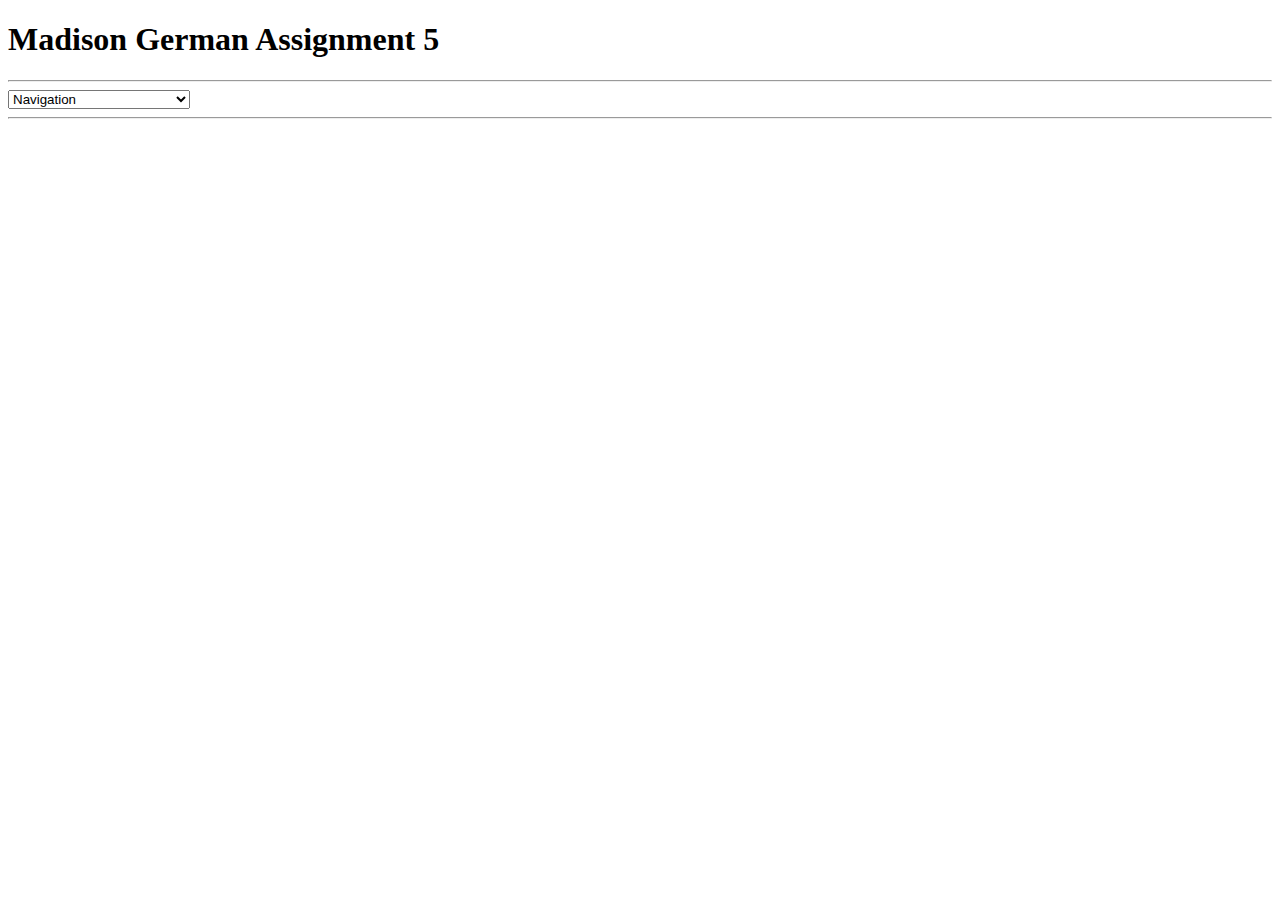
==== Assignment 5/index.html @ 4d188fdd "Added files via upload" ====
<!DOCTYPE html>

<html>
<head>
    <title>Madison German Assignment 5</title>
    <link rel="stylesheet" type="text/css" href="Styles/Assignment5.css" />
    <script src="JavaScript/Assignment5.js"></script>
</head>

<body>
    <section id="title">
        <h1>Madison German Assignment 5</h1>
        <hr>
            <select onchange="MenuChoice()" id="menu">
                <option>Navigation</option>
                <option>Customer Information</option>
                <option>Customer's Order History</option>
                <option>Customer's Current Orders</option>
            </select>
        <hr>
    </section>
    
    <section id="section1" class="section1">
        <h2>Customer Information</h2>
        <button onclick= "GetInformation()" id ="info">Get Customer Information</button>
        <br>
        <br>
        <label id = "customerdisplay">Customer's information will display here: </label>
        <br>
        <hr>
    </section>
    
    <section id="section2" class="section2">
        <h3>Customer's Order History</h3>
        <hr>
        <label>Please enter a Customer ID: </label>
        <input type="text" id="customerid">
        <br>
        <br>
        <button onclick="GetOrderHistory()" id="previousorders">Get Customer Order History</button>
        <br>
        <br>
        <label id = "previousordersdisplay">Customer's previous orders will display here:</label>
        <hr>
    </section>
    
    <section id="section3" class="section3">
        <h4>Customer's Current Orders</h4>
        <hr>
        <label>Please enter a Customer ID: </label>
        <input type= "text" id="anothercustomerid">
        <br>
        <br>
        <button onclick= "GetCurrentOrder()" id= "currentorders">Get Current Orders</button>
        <br>
        <br>
        <label id = "currentordersdisplay">Customer's current orders will display here:</label>
        <br>
        <hr>
    </section>
        
</body>
</html>
---- Assignment 5/Styles/Assignment5.css ----
#orderdisplay {background-color: #FFFFCC; }

section.section1 {background-color:skyblue; visibility:hidden; position: fixed; width: 600px;}

section.section2 {background-color:gold; visibility:hidden; position: fixed; width: 600px;}

section.section3 {background-color:skyblue; visibility:hidden; position: fixed; width: 600px;}

td {border: solid black 1pt;}

tr {border: solid black 1pt;}

th {border: solid black 1pt;}

table {border: 1px solid black;}
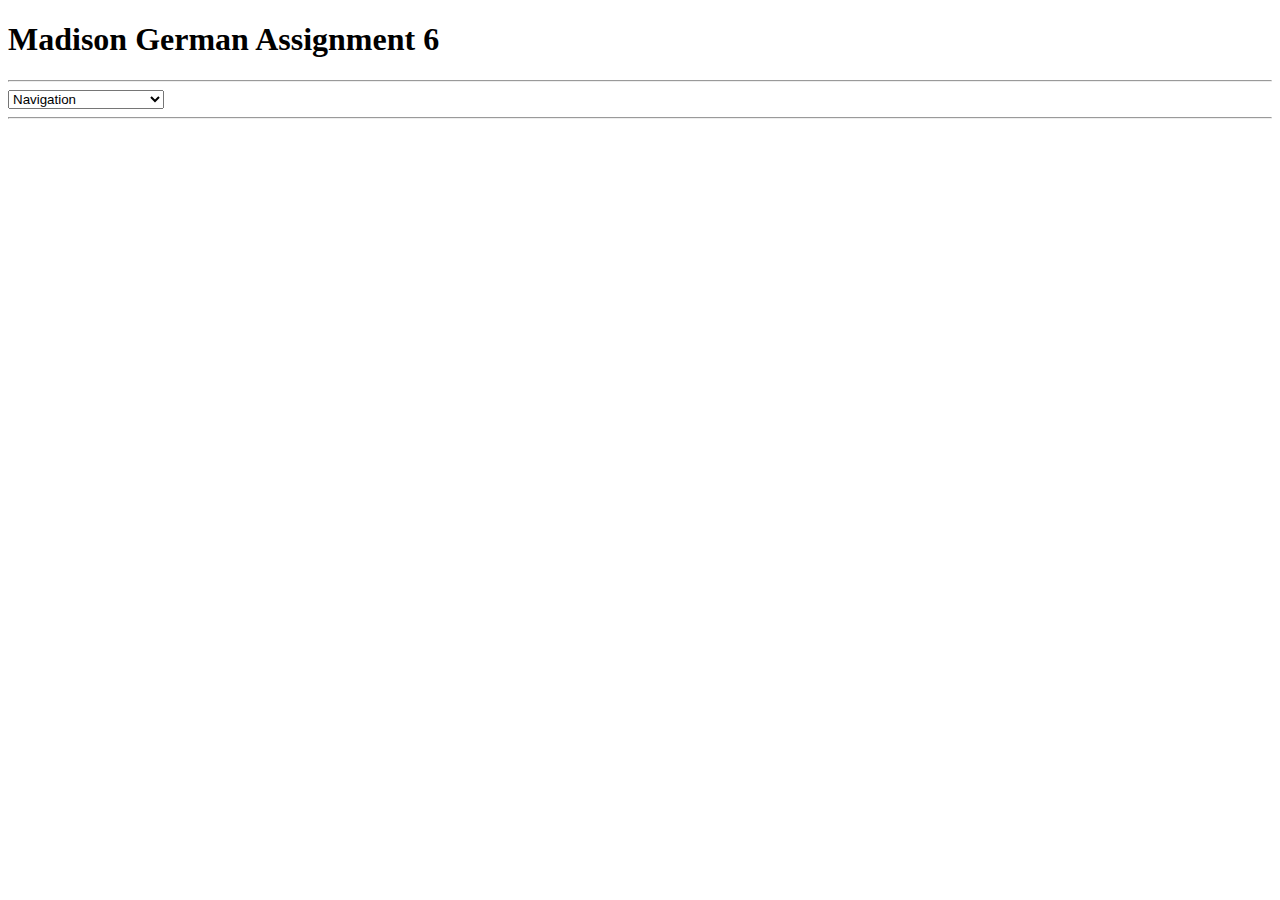
==== commit 0c35c382: "Added files via upload" ====
--- a/Assignment 5/index.html
+++ b/Assignment 5/index.html
@@ -2,62 +2,83 @@
 
 <html>
 <head>
-    <title>Madison German Assignment 5</title>
-    <link rel="stylesheet" type="text/css" href="Styles/Assignment5.css" />
-    <script src="JavaScript/Assignment5.js"></script>
+    <title>Madison German Assignment 6</title>
+    <link rel="stylesheet" type="text/css" href="Styles/Assignment6.css" />
+    <script src="JavaScript/Assignment6.js"></script>
 </head>
 
 <body>
-    <section id="title">
-        <h1>Madison German Assignment 5</h1>
+
+<section id="title">
+        <h1>Madison German Assignment 6</h1>
         <hr>
             <select onchange="MenuChoice()" id="menu">
                 <option>Navigation</option>
-                <option>Customer Information</option>
-                <option>Customer's Order History</option>
-                <option>Customer's Current Orders</option>
+                <option>Create New Customer</option>
+                <option>Update Order Address</option>
+                <option>Delete Customer</option>
             </select>
         <hr>
-    </section>
-    
-    <section id="section1" class="section1">
-        <h2>Customer Information</h2>
-        <button onclick= "GetInformation()" id ="info">Get Customer Information</button>
+</section>
+
+<section id="section1" class="section1">
+        <h2>Create A New Customer</h2>
+            <label>Customer ID: </label>
+            <input type="text" id="customerid">
+            <label class="section1">Note: The Customer ID should be 5 uppercase text characters.</label>
+        <br>
+            <label>Customer Name: </label>
+            <input type="text" id="customername">
+        <br>
+            <label>Customer's City: </label>
+            <input type="text" id="customercity">
+        <br>
+            <button onclick= "CreateCustomer()" id ="newcustomer">Add a New Customer</button>
         <br>
         <br>
-        <label id = "customerdisplay">Customer's information will display here: </label>
+            <label id = "newcustomerresult">New customer will display here: </label>
+        <br>
+        <hr>
+</section>
+    
+<section id="section2" class="section2">
+        <h3>Update Order Address</h3>
+            <label>Order ID: </label>
+            <input type="number" id="orderid">
+        <br>
+            <label>Ship To Name: </label>
+            <input type="text" id="shipname">
+        <br>
+            <label>Ship To Street Address: </label>
+            <input type="text" id="shipaddress">
+        <br>
+            <label>Ship To City: </label>
+            <input type="text" id="shipcity">
+        <br>
+            <label>Ship To Postal Code: </label>
+            <input type="text" id="shippostcode">
+        <br>
+        <button onclick= "UpdateCustomer()" id ="updatecustomer">Update Customer Address</button>
+        <br>
+        <br>
+            <label id ="updatecustomerresult">Customer updates will display here: </label>
+        <br>
+        <hr>
+</section>
+    
+    <section id="section3" class="section3">
+        <h4>Delete Customer</h4>
+        <hr>
+        <label>Please enter the Customer ID of the Customer you wish to delete: </label>
+        <input type= "text" id="entercustomerid">
+        <br>
+        <br>
+        <button onclick= "DeleteCustomer()" id= "deletecustomer">Delete Customer</button>
+        <br>
+        <br>
+        <label id = "deleteresult"></label>
         <br>
         <hr>
     </section>
-    
-    <section id="section2" class="section2">
-        <h3>Customer's Order History</h3>
-        <hr>
-        <label>Please enter a Customer ID: </label>
-        <input type="text" id="customerid">
-        <br>
-        <br>
-        <button onclick="GetOrderHistory()" id="previousorders">Get Customer Order History</button>
-        <br>
-        <br>
-        <label id = "previousordersdisplay">Customer's previous orders will display here:</label>
-        <hr>
-    </section>
-    
-    <section id="section3" class="section3">
-        <h4>Customer's Current Orders</h4>
-        <hr>
-        <label>Please enter a Customer ID: </label>
-        <input type= "text" id="anothercustomerid">
-        <br>
-        <br>
-        <button onclick= "GetCurrentOrder()" id= "currentorders">Get Current Orders</button>
-        <br>
-        <br>
-        <label id = "currentordersdisplay">Customer's current orders will display here:</label>
-        <br>
-        <hr>
-    </section>
-        
 </body>
 </html>
--- a/Assignment 5/Styles/Assignment6.css
+++ b/Assignment 5/Styles/Assignment6.css
@@ -0,0 +1,9 @@
+#orderdisplay {background-color: #FFFFCC; }
+
+section.section1 {background-color:skyblue; visibility:hidden; position: absolute; width: 600px;}
+
+section.section2 {background-color:gold; visibility:hidden; position: absolute; width: 600px;}
+
+section.section3 {background-color:skyblue; visibility:hidden; position: absolute; width: 600px;}
+
+label.section1 {font-style: bold; color: blue;}